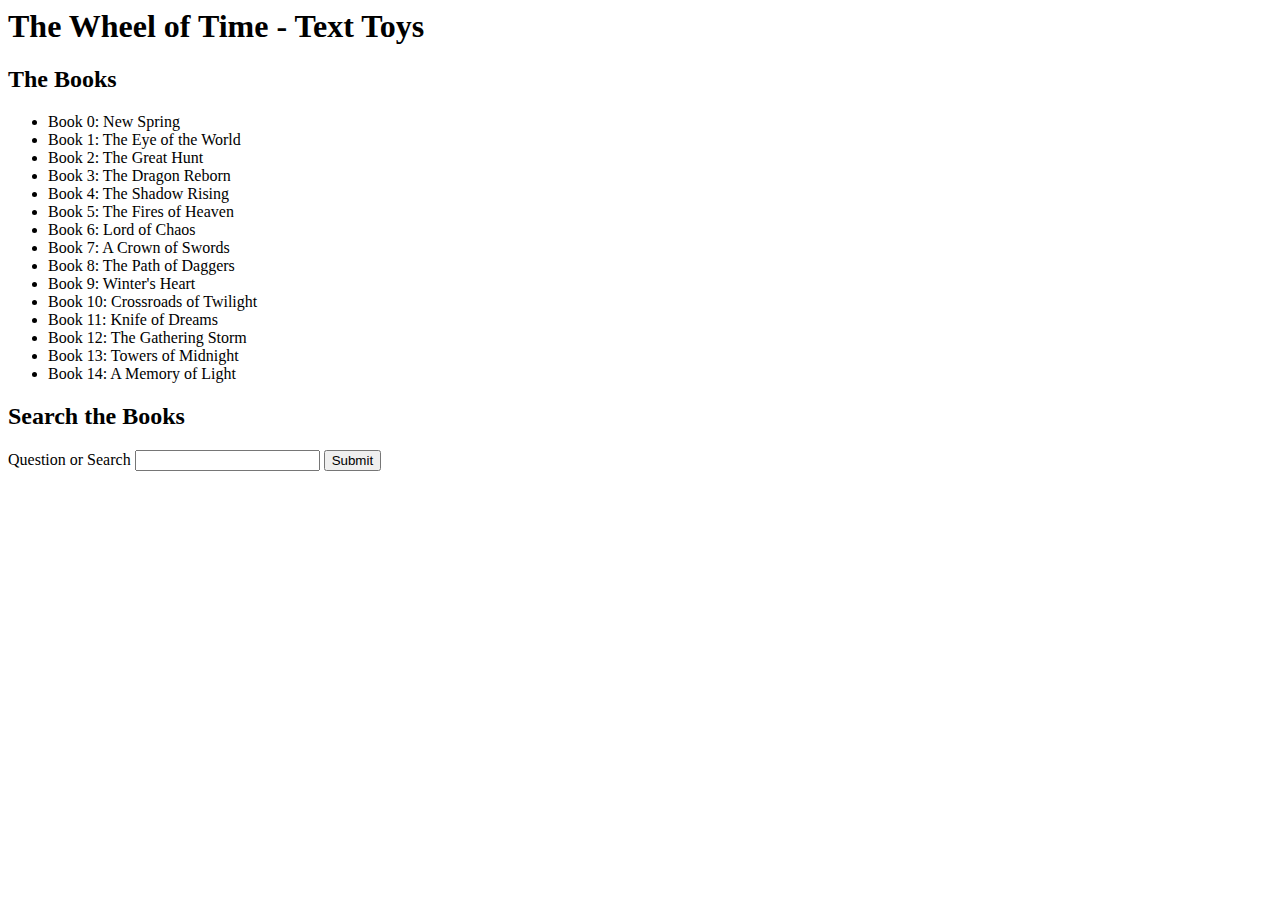
==== templates/index.html @ a39e21f7 "Initial commit." ====
<!DOCTYPE HTMLS>
<html lang="en">

<head>
	<meta charset="utf-8"/>
	<link rel="stylesheet" type="text/css" href="{{ url_for('static', filename='styles/styles.css') }}"/>
	<title>The Wheel of Time Text Toys</title>
</head>

<body>
	<header>
		<h1>The Wheel of Time - Text Toys</h1>
		<nav>
			<h2>The Books</h2>
			<ul>
				<li>Book 0: New Spring</li>
				<li>Book 1: The Eye of the World</li>
				<li>Book 2: The Great Hunt</li>
				<li>Book 3: The Dragon Reborn</li>
				<li>Book 4: The Shadow Rising</li>
				<li>Book 5: The Fires of Heaven</li>
				<li>Book 6: Lord of Chaos</li>
				<li>Book 7: A Crown of Swords</li>
				<li>Book 8: The Path of Daggers</li>
				<li>Book 9: Winter&#39;s Heart</li>
				<li>Book 10: Crossroads of Twilight</li>
				<li>Book 11: Knife of Dreams</li>
				<li>Book 12: The Gathering Storm</li>
				<li>Book 13: Towers of Midnight</li>
				<li>Book 14: A Memory of Light</li>
			</ul>
		</nav>
	</header>

	<section>
		<h2>Search the Books</h2>
		<form action="/search" method="GET">
			<label for="wotQuery">Question or Search</label>
			<input type="text" name="query" id="wotQuery"/>
			<input type="submit" value="Submit"/>
		</form>
	</section>
</body>

</html>
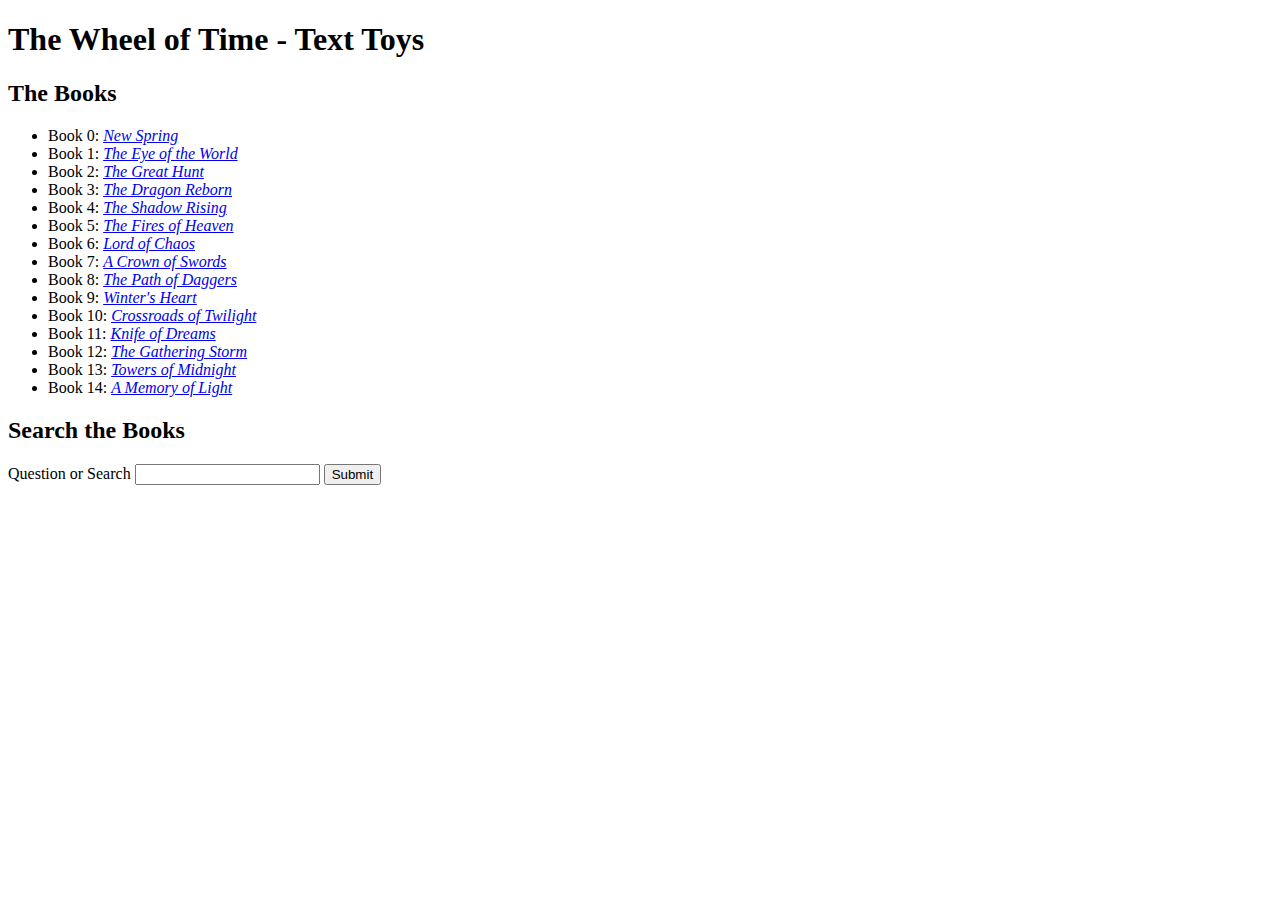
==== commit fd8bb9f2: "Add book page, handlers for /book, /chapter-*" ====
--- a/templates/index.html
+++ b/templates/index.html
@@ -1,4 +1,4 @@
-<!DOCTYPE HTMLS>
+<!DOCTYPE HTML>
 <html lang="en">
 
 <head>
@@ -13,21 +13,21 @@
 		<nav>
 			<h2>The Books</h2>
 			<ul>
-				<li>Book 0: New Spring</li>
-				<li>Book 1: The Eye of the World</li>
-				<li>Book 2: The Great Hunt</li>
-				<li>Book 3: The Dragon Reborn</li>
-				<li>Book 4: The Shadow Rising</li>
-				<li>Book 5: The Fires of Heaven</li>
-				<li>Book 6: Lord of Chaos</li>
-				<li>Book 7: A Crown of Swords</li>
-				<li>Book 8: The Path of Daggers</li>
-				<li>Book 9: Winter&#39;s Heart</li>
-				<li>Book 10: Crossroads of Twilight</li>
-				<li>Book 11: Knife of Dreams</li>
-				<li>Book 12: The Gathering Storm</li>
-				<li>Book 13: Towers of Midnight</li>
-				<li>Book 14: A Memory of Light</li>
+				<li>Book 0: <cite><a href="/book?bkNum=0">New Spring</a></cite></li>
+				<li>Book 1: <cite><a href="/book?bkNum=1">The Eye of the World</a></cite></li>
+				<li>Book 2: <cite><a href="/book?bkNum=2">The Great Hunt</a></cite></li>
+				<li>Book 3: <cite><a href="/book?bkNum=3">The Dragon Reborn</a></cite></li>
+				<li>Book 4: <cite><a href="/book?bkNum=4">The Shadow Rising</a></cite></li>
+				<li>Book 5: <cite><a href="/book?bkNum=5">The Fires of Heaven</a></cite></li>
+				<li>Book 6: <cite><a href="/book?bkNum=6">Lord of Chaos</a></cite></li>
+				<li>Book 7: <cite><a href="/book?bkNum=7">A Crown of Swords</a></cite></li>
+				<li>Book 8: <cite><a href="/book?bkNum=8">The Path of Daggers</a></cite></li>
+				<li>Book 9: <cite><a href="/book?bkNum=9">Winter&#39;s Heart</a></cite></li>
+				<li>Book 10: <cite><a href="/book?bkNum=10">Crossroads of Twilight</a></cite></li>
+				<li>Book 11: <cite><a href="/book?bkNum=11">Knife of Dreams</a></cite></li>
+				<li>Book 12: <cite><a href="/book?bkNum=12">The Gathering Storm</a></cite></li>
+				<li>Book 13: <cite><a href="/book?bkNum=13">Towers of Midnight</a></cite></li>
+				<li>Book 14: <cite><a href="/book?bkNum=14">A Memory of Light</a></cite></li>
 			</ul>
 		</nav>
 	</header>
